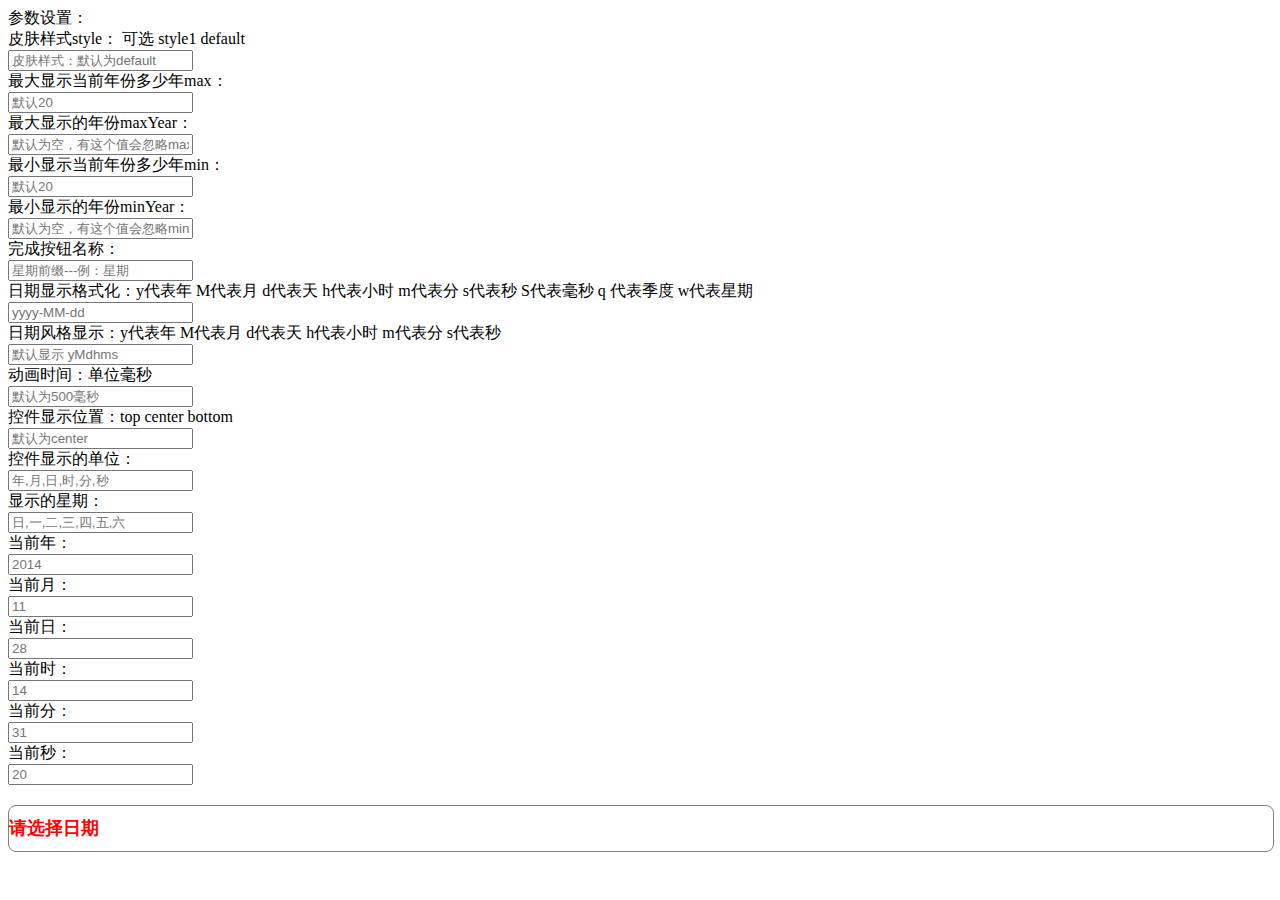
==== index.html @ ce8abc99 "修改相应bug" ====
<!DOCTYPE html>
<html>
<head>
<meta charset ="utf-8">
<meta http-equiv="Content-Type" content="text/html; charset=utf-8">
<META name="viewport" content="width=device-width, initial-scale=1.0, user-scalable=1, minimum-scale=1.0, maximum-scale=1.0">
<meta name="apple-mobile-web-app-capable" content="yes">
<meta name="apple-mobile-web-app-status-bar-style" content="black">
<meta http-equiv="Content-Type" content="text/html; charset=utf-8" />
<META content="no-cache" http-equiv="pragma">
<META content="no-cache" http-equiv="cache-control">
<META content="0" http-equiv="expires">
<style>
</style>
<title>
仿iphone滑动日期选择控件
</title>
</head>
<body>
<section>	
参数设置：<br>
	<!--<lable>	星期前缀weekName：</lable><br>
	<input type="text" id="weekName" placeholder="星期前缀---例：星期" /> <br>-->
	<lable>	皮肤样式style： 可选 style1 default </lable><br>
	<input type="text" id="style" placeholder="皮肤样式：默认为default" /> <br>
	<lable>	最大显示当前年份多少年max：</lable><br>
	<input type="text" id="max" placeholder="默认20" /> <br>
	<lable>	最大显示的年份maxYear：</lable><br>
	<input type="text" id="maxYear" placeholder="默认为空，有这个值会忽略max" /> <br>
	<lable>	最小显示当前年份多少年min：</lable><br>
	<input type="text" id="min" placeholder="默认20" /> <br>
	<lable>	最小显示的年份minYear：</lable><br>
	<input type="text" id="minYear" placeholder="默认为空，有这个值会忽略min" /> <br>
	<lable>	完成按钮名称：</lable><br>
	<input type="text" id="btnName" placeholder="星期前缀---例：星期" /> <br>
	<lable>	日期显示格式化：y代表年  M代表月   d代表天  h代表小时  m代表分 s代表秒 S代表毫秒   q 代表季度  w代表星期</lable><br>
	<input type="text" id="format" placeholder="yyyy-MM-dd" /> <br>
	<lable>	日期风格显示：y代表年  M代表月   d代表天  h代表小时  m代表分 s代表秒 </lable><br>
	<input type="text" id="showStyle" placeholder="默认显示 yMdhms" /> <br>
	<lable>	动画时间：单位毫秒</lable><br>
	<input type="text" id="animateTime" placeholder="默认为500毫秒" /> <br>
	<lable>	控件显示位置：top center bottom</lable><br>
	<input type="text" id="position" placeholder="默认为center" /> <br>
	<lable>	控件显示的单位：</lable><br>
	<input type="text" id="unitArr" placeholder='年,月,日,时,分,秒' /> <br>
	<lable>	显示的星期：</lable><br>
	<input type="text" id="weekArr" placeholder='日,一,二,三,四,五,六' /> <br>
	<lable>	当前年：</lable><br>
	<input type="text" id="year" placeholder='2014' /> <br>
	<lable>	当前月：</lable><br>
	<input type="text" id="month" placeholder='11' /> <br>
	<lable>	当前日：</lable><br>
	<input type="text" id="day" placeholder='28' /> <br>
	<lable>	当前时：</lable><br>
	<input type="text" id="hour" placeholder='14' /> <br>
	<lable>	当前分：</lable><br>
	<input type="text" id="minitus" placeholder='31' /> <br>
	<lable>	当前秒：</lable><br>
	<input type="text" id="seconds" placeholder='20' /> <br>


	<div id="date" placeholder="选择日期" value="" style="font-size:18px;font-weight:bolder;color:red;width:100%;height:45px;line-height:45px;margin-top:20px;border:1px solid gray;border-radius:8px;">请选择日期</div>
<!--
	<div id="cal_bg" class="cal_bg">
	
	</div>
	<div class="calender" id="calender" >
		<div class="cal_btn">
			<button class="cal_btn_finish" id="cal_btn_finish">完成</button>
		</div>
		<div class="calender_container">
		<div class="cal_container" id="cal_container">
		<ul class="cal_year" id="cal_year">
			
		</ul>
		<ul class="cal_month" id="cal_month">
		
		</ul>
		<ul class="cal_day" id="cal_day">
			
		</ul>
		<ul class="cal_hour" id="cal_hour">
			
		</ul>
		<ul class="cal_minitus" id="cal_minitus">
			
		</ul>
		<ul class="cal_second" id="cal_second">
		
		</ul>
		</div>
	</div>
	</div>-->
</section>
	
<!--script src="http://pic.99wuxian.com/basic/wap/js/min/plugs/sea/sea.js" charset="utf-8" ></script-->
<!--
    引入sea.js 放置于此
-->
<script
    src="../wap/js/source/plugs/sea/sea.js"   
    data-main="./test.js"
></script>
</body>
</html>
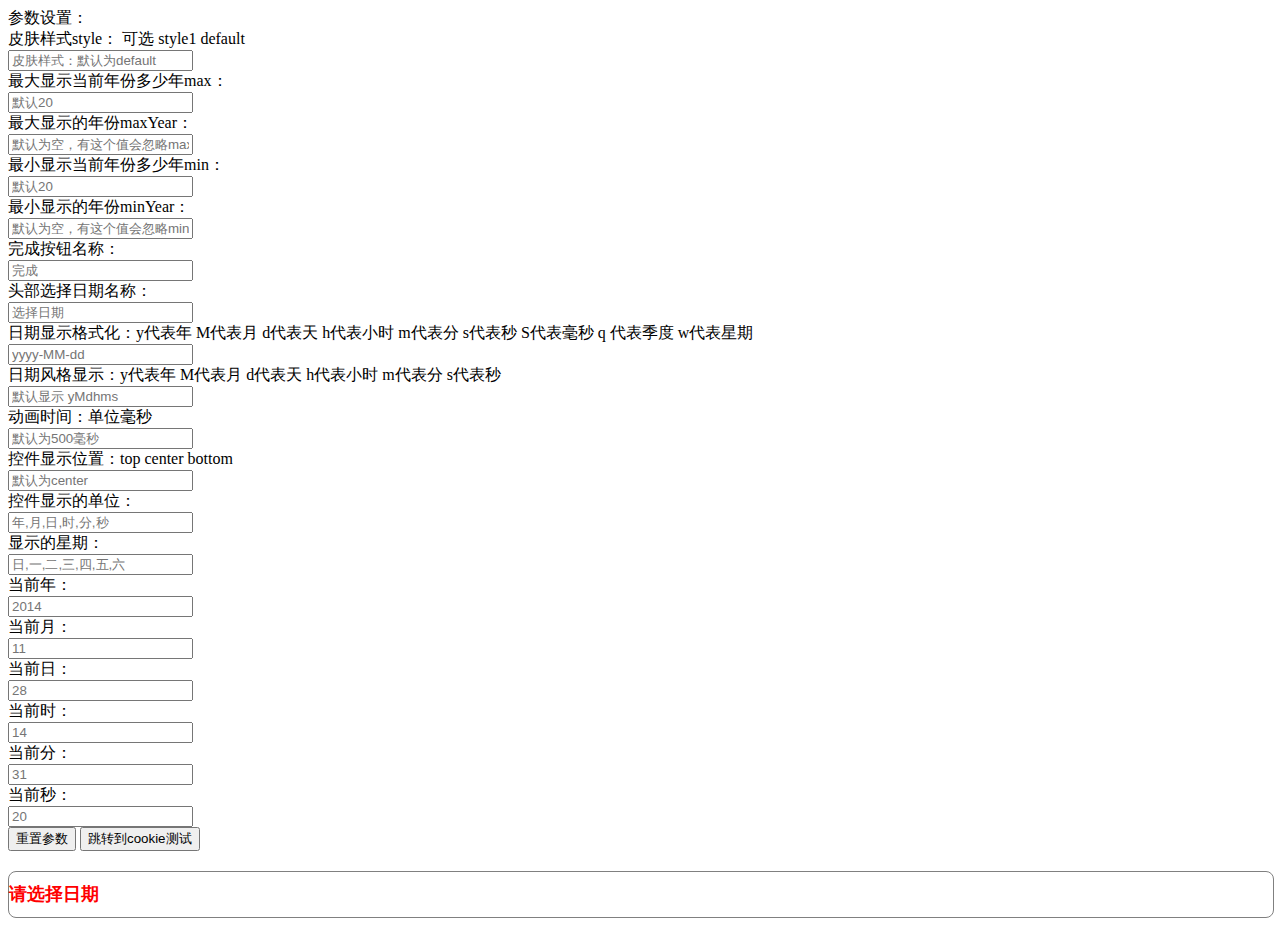
==== commit 45cf676d: "修改滑动bug" ====
--- a/index.html
+++ b/index.html
@@ -32,7 +32,9 @@
 	<lable>	最小显示的年份minYear：</lable><br>
 	<input type="text" id="minYear" placeholder="默认为空，有这个值会忽略min" /> <br>
 	<lable>	完成按钮名称：</lable><br>
-	<input type="text" id="btnName" placeholder="星期前缀---例：星期" /> <br>
+	<input type="text" id="btnName" placeholder="完成" /> <br>
+	<lable>	头部选择日期名称：</lable><br>
+	<input type="text" id="headerName" placeholder="选择日期" /> <br>
 	<lable>	日期显示格式化：y代表年  M代表月   d代表天  h代表小时  m代表分 s代表秒 S代表毫秒   q 代表季度  w代表星期</lable><br>
 	<input type="text" id="format" placeholder="yyyy-MM-dd" /> <br>
 	<lable>	日期风格显示：y代表年  M代表月   d代表天  h代表小时  m代表分 s代表秒 </lable><br>
@@ -58,6 +60,8 @@
 	<lable>	当前秒：</lable><br>
 	<input type="text" id="seconds" placeholder='20' /> <br>
 
+
+	<input id="resetBtn" type="button" value="重置参数">   <input id="testBtn" type="button" value="跳转到cookie测试"><br>
 
 	<div id="date" placeholder="选择日期" value="" style="font-size:18px;font-weight:bolder;color:red;width:100%;height:45px;line-height:45px;margin-top:20px;border:1px solid gray;border-radius:8px;">请选择日期</div>
 <!--
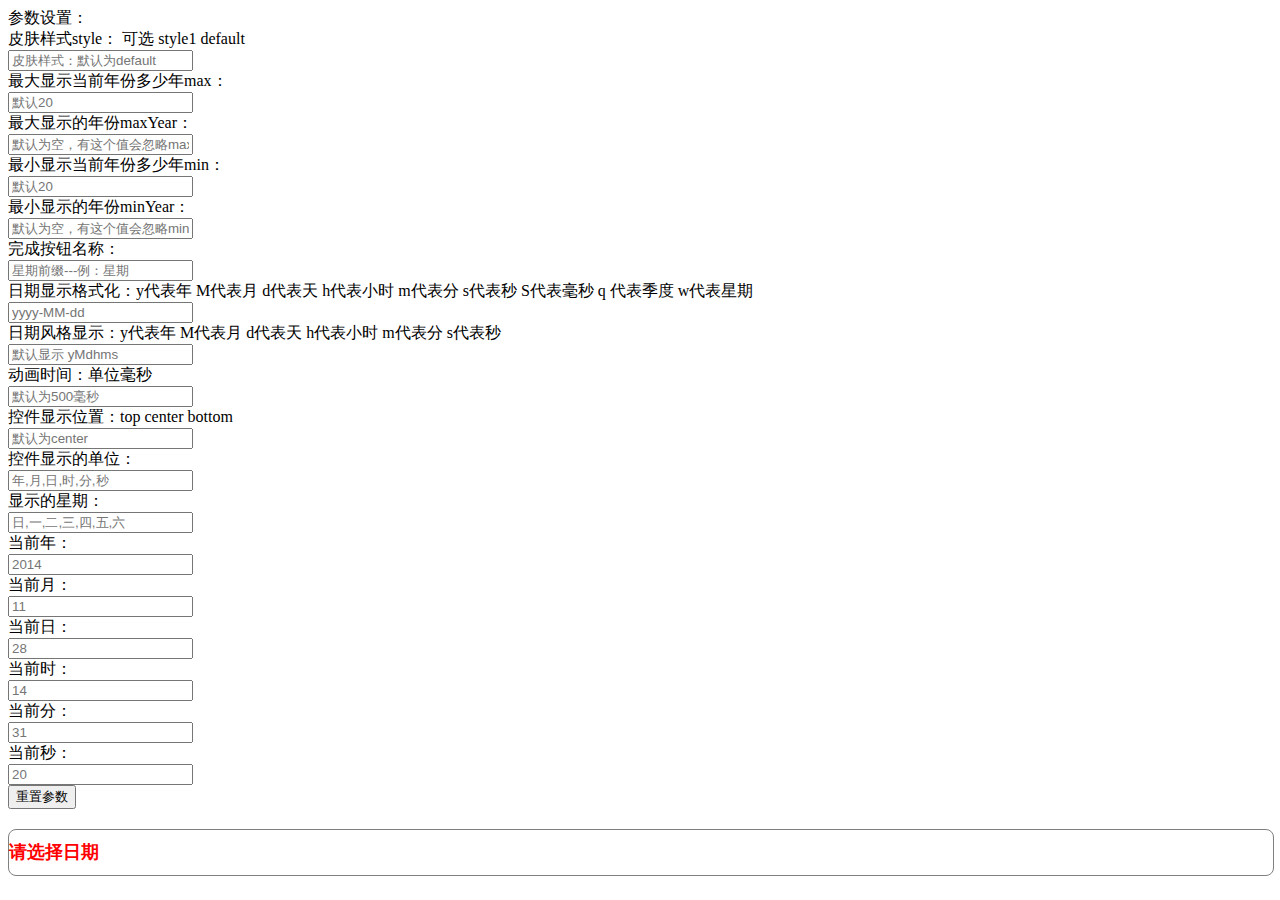
==== commit 1f114e4b: "新增加样式皮肤" ====
--- a/index.html
+++ b/index.html
@@ -32,9 +32,7 @@
 	<lable>	最小显示的年份minYear：</lable><br>
 	<input type="text" id="minYear" placeholder="默认为空，有这个值会忽略min" /> <br>
 	<lable>	完成按钮名称：</lable><br>
-	<input type="text" id="btnName" placeholder="完成" /> <br>
-	<lable>	头部选择日期名称：</lable><br>
-	<input type="text" id="headerName" placeholder="选择日期" /> <br>
+	<input type="text" id="btnName" placeholder="星期前缀---例：星期" /> <br>
 	<lable>	日期显示格式化：y代表年  M代表月   d代表天  h代表小时  m代表分 s代表秒 S代表毫秒   q 代表季度  w代表星期</lable><br>
 	<input type="text" id="format" placeholder="yyyy-MM-dd" /> <br>
 	<lable>	日期风格显示：y代表年  M代表月   d代表天  h代表小时  m代表分 s代表秒 </lable><br>
@@ -61,7 +59,7 @@
 	<input type="text" id="seconds" placeholder='20' /> <br>
 
 
-	<input id="resetBtn" type="button" value="重置参数">   <input id="testBtn" type="button" value="跳转到cookie测试"><br>
+	<input id="resetBtn" type="button" value="重置参数"><br>
 
 	<div id="date" placeholder="选择日期" value="" style="font-size:18px;font-weight:bolder;color:red;width:100%;height:45px;line-height:45px;margin-top:20px;border:1px solid gray;border-radius:8px;">请选择日期</div>
 <!--
